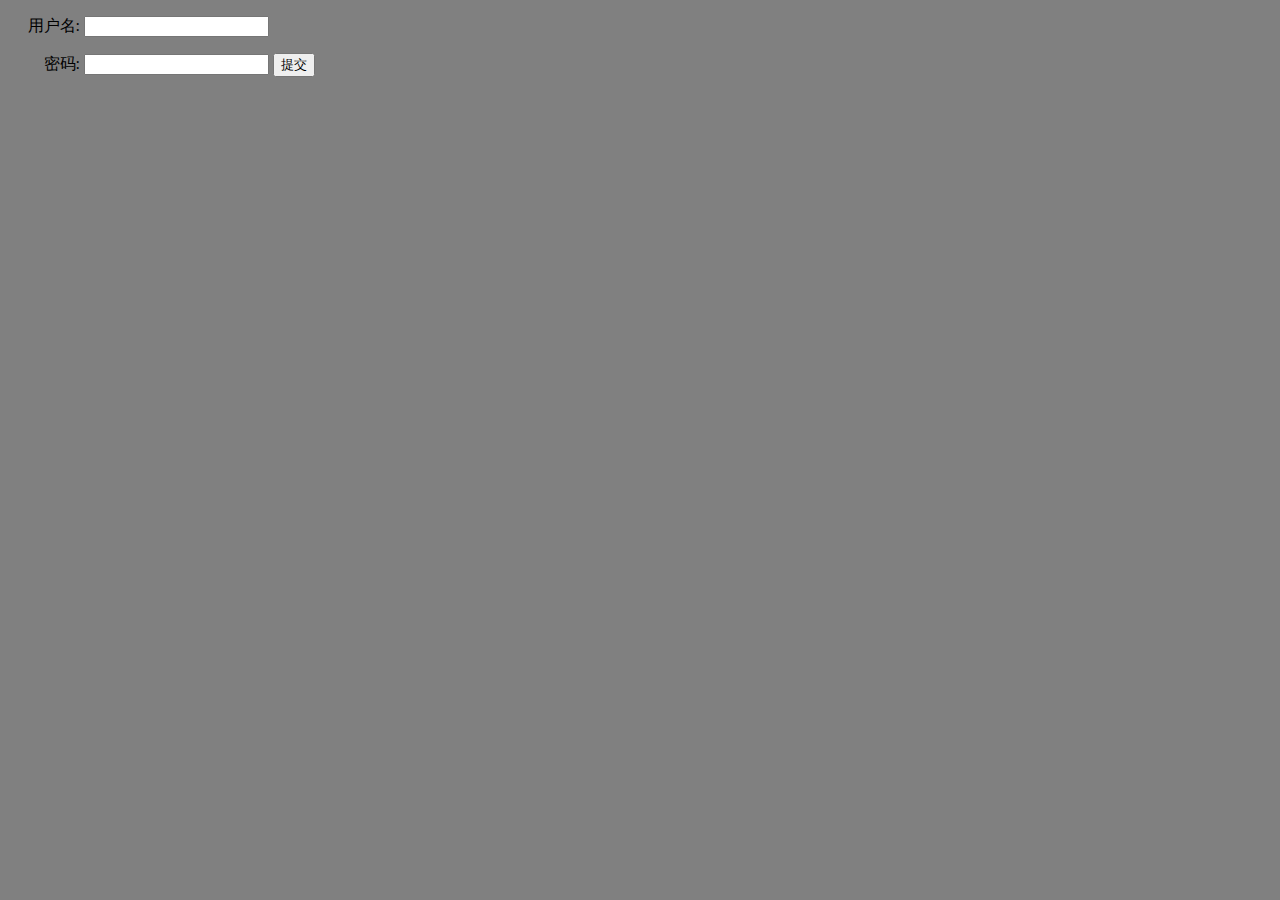
==== templates/login.html @ 89e14843 "dj" ====
<!DOCTYPE html>
<html lang="en">
<head>
    <meta charset="UTF-8">
    <title>Title</title>
    <link rel="stylesheet" href="/static/css/define.css">
    <style>
        label{
            display: inline-block;
            width: 80px;
            text-align: right;
        }
    </style>
</head>
<body>
<form action="/login/" method="get">
    <p>
        <label for="username">用户名:</label>
        <input id="username" type="text"/>
    </p>
    <p>
        <label for="password">密码:</label>
        <input id="password" type="password"/>
        <input type="submit" value="提交"/>
    </p>
</form>
<script src="/static/jquery/jquery-3.2.1.js"></script>
</body>
</html>
---- static/css/define.css ----
body{
    margin: 0;
    background-color: gray;
}
.pg-header{
    background-color: #d2bf9d;
    height: 48px;
}
.pg-header{
    line-height: 48px;
}
.pg-header .header-left{
    color: red;
    text-align: center;
    width: 250px;
    font-size: 33px;
    float: left;
}
.pg-header .header-right{
    height: 48px;
    float: right;
    position: relative;
    margin-right: 39px;
    margin-left: 10px;
}
.pg-header .header-right:hover{
    background-color: #bfa068;
}
/*多个hover时的语法*/
.pg-header .header-right:hover .show_t{
    display: block;
}
.pg-header .header-right a img{
    height: 40px;
    width: 40px;
    margin-top: 5px;
    margin-left: 2px;
    margin-right: 2px;
    border-radius: 50%;
}
.pg-header .header-right .portrait-pull-down{
    position: absolute;
    top: 48px;
    right: 40px;
    z-index: 10;
    background-color: #8fb48a;
    width: 100px;
}
.pg-header .header-right .hide{
    display: none;
}
.pg-header .header-right .portrait-pull-down a{
    display: block;
}
.pg-header .ico_float{
    float: right;
    padding: 0 30px;
}
.pg-header .ico_float .font1{
    background-color: green;
    padding: 0px 5px;
    border-radius: 50%;
}
.pg-content .left-menu{
    background-color: #ebb5e3;
    position: absolute;
    top: 50px;
    left: 0;
    bottom: 0;
    width: 250px;
}
.pg-content .right-content{
    position: absolute;
    top: 50px;
    right: 0;
    bottom: 0;
    left: 250px;
    overflow: auto;    /*左侧菜单栏随右侧内容区域的高度变化*/
    min-width: 980px;    /*缩小窗口时到达最小宽度出现水平滚动条*/
    z-index: 9;
}
.pg-content .right-content .bg-color{
    background-color: #d2cece;
}
.pg-content .right-content .bg-color p{
    margin-top: 0;
}
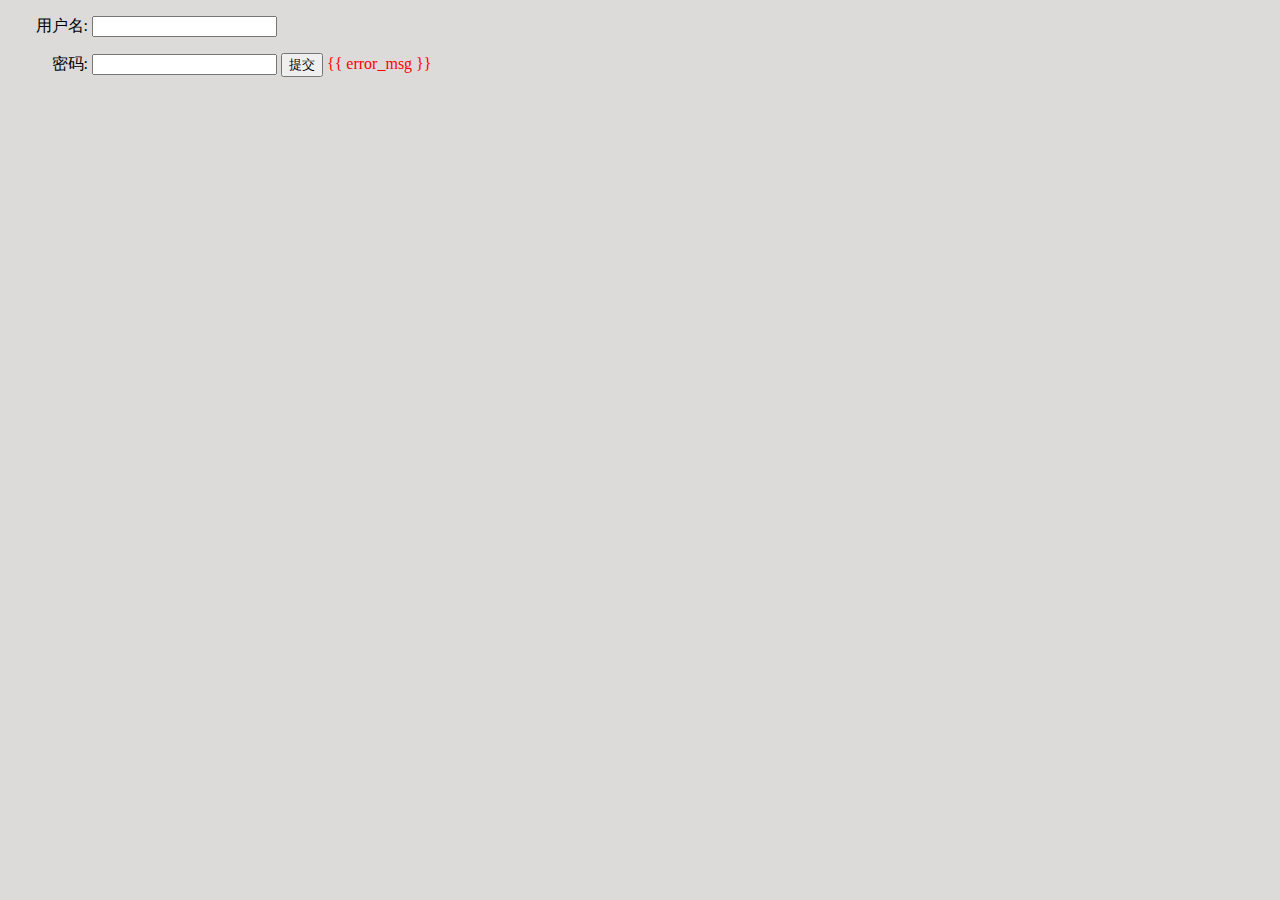
==== commit e3ed9799: "dj" ====
--- a/templates/login.html
+++ b/templates/login.html
@@ -3,7 +3,7 @@
 <head>
     <meta charset="UTF-8">
     <title>Title</title>
-    <link rel="stylesheet" href="/static/css/define.css">
+    <link rel="stylesheet" href="/static/css/login.css">
     <style>
         label{
             display: inline-block;
@@ -13,15 +13,16 @@
     </style>
 </head>
 <body>
-<form action="/login/" method="get">
+<form action="/login/" method="post">
     <p>
         <label for="username">用户名:</label>
-        <input id="username" type="text"/>
+        <input id="username" name="user" type="text"/>
     </p>
     <p>
         <label for="password">密码:</label>
-        <input id="password" type="password"/>
+        <input id="password" name="pwd" type="password"/>
         <input type="submit" value="提交"/>
+        <span style="color: red">{{ error_msg }}</span>
     </p>
 </form>
 <script src="/static/jquery/jquery-3.2.1.js"></script>
--- a/static/css/login.css
+++ b/static/css/login.css
@@ -0,0 +1,3 @@
+body{
+    background-color: #dddada;
+}